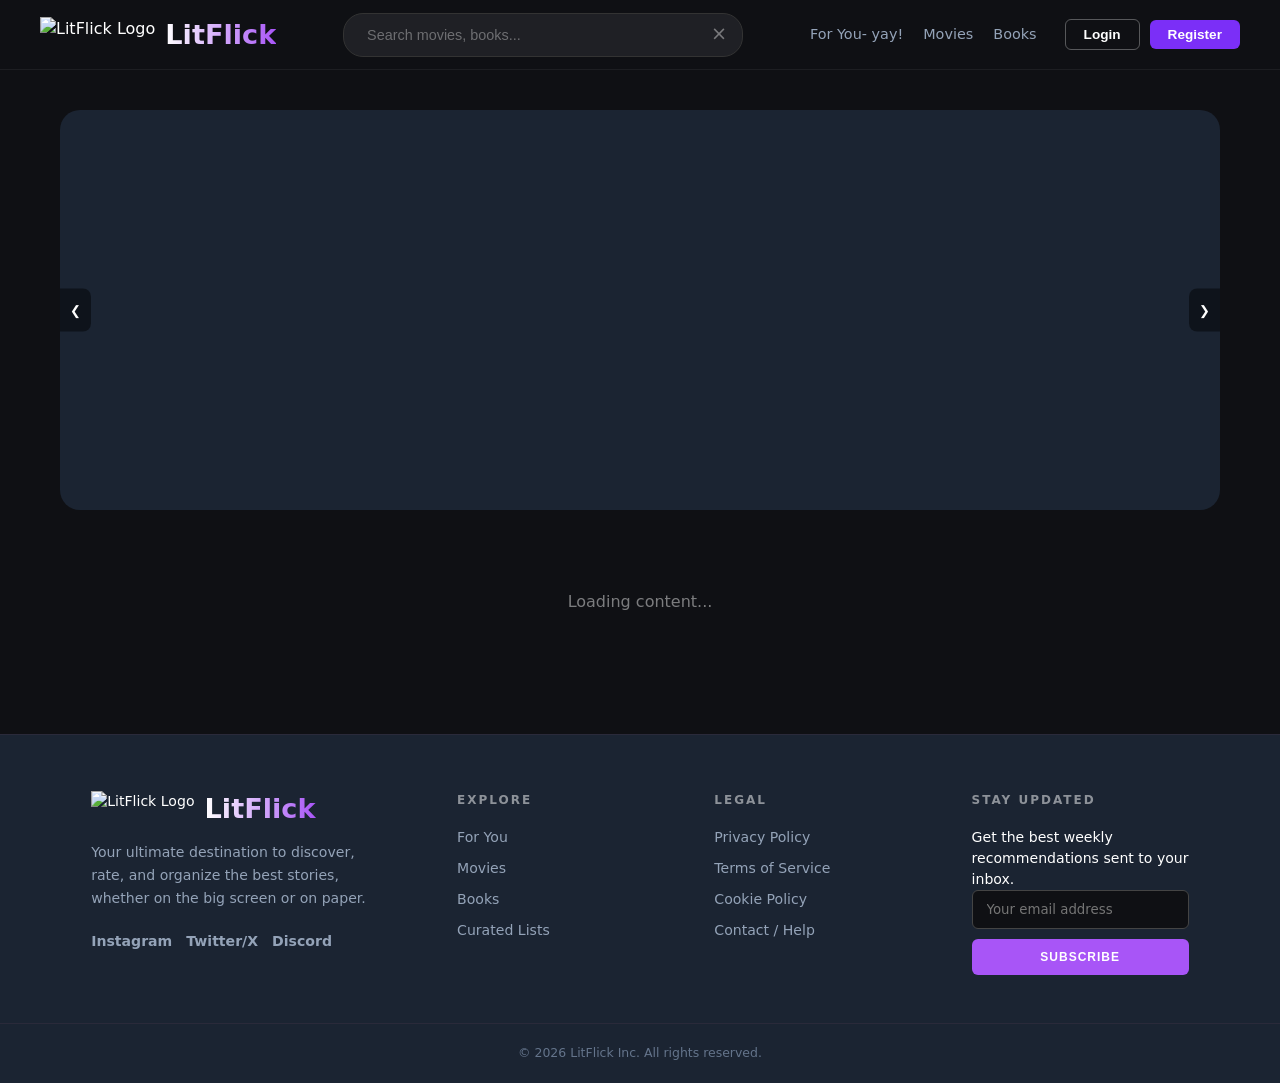
==== frontend/admin.html @ 0432dfc1 "Separated htmls, modified limiters, added js code split tab switching into multiple pages in html as" ====
<!doctype html>
<html lang="en">
  <head>
    <meta charset="UTF-8" />
    <meta name="viewport" content="width=device-width, initial-scale=1.0" />
    <title>LitFlick | Admin</title>
    <link rel="stylesheet" href="style.css" />
  </head>
  <body>
    <header class="main-header">
      <div class="header-left">
        <a href="index.html" class="logo-link"
          ><img src="favicon/icono.png" alt="LitFlick" class="logo-img" />
          <h1 class="logo">LitFlick</h1></a
        >
      </div>
      <div class="header-center">
        <div class="search-container">
          <input
            type="text"
            id="searchInput"
            placeholder="Search..."
            onkeyup="handleSearch()"
          />
          <span id="clearSearch" class="clear-btn" onclick="clearSearchInput()"
            >&times;</span
          >
        </div>
      </div>
      <div class="header-right">
        <nav class="nav-links">
          <a href="recommendations.html" class="nav-item">For You</a>
          <a href="index.html" class="nav-item">Movies</a>
          <a href="books.html" class="nav-item">Books</a>
          <a
            href="admin.html"
            class="nav-item active"
            id="adminNavLink"
            style="color: #a855f7"
            >Admin</a
          >
        </nav>
        <div class="auth-buttons">
          <div class="user-info" id="userInfo">
            <span id="username" style="font-size: 0.9rem"></span>
          </div>
          <button class="btn-outline" id="loginBtn" onclick="showLoginModal()">
            Login
          </button>
          <button
            class="btn-purple"
            id="registerBtn"
            onclick="showRegisterModal()"
          >
            Register
          </button>
          <button
            class="btn-outline"
            id="logoutBtn"
            onclick="logout()"
            style="display: none"
          >
            Logout
          </button>
        </div>
      </div>
    </header>

    <div class="container">
      <div
        id="stats"
        style="margin-bottom: 20px; opacity: 0.6; font-size: 0.9rem"
      ></div>
      <div class="grid" id="content">
        <div class="loading">Loading dashboard...</div>
      </div>
    </div>

    <footer class="site-footer">
      <div class="footer-container">
        <div class="footer-col">
          <a href="index.html" class="logo-link"
            ><img src="favicon/icono.png" alt="LitFlick" class="logo-img" />
            <h1 class="logo">LitFlick</h1></a
          >
        </div>
        <div class="footer-col">
          <h3>Explore</h3>
          <ul class="footer-links">
            <li><a href="recommendations.html">For You</a></li>
            <li><a href="index.html">Movies</a></li>
            <li><a href="books.html">Books</a></li>
          </ul>
        </div>
      </div>
      <div class="footer-bottom">
        <p>&copy; 2026 LitFlick Inc. All rights reserved.</p>
      </div>
    </footer>

    <div class="modal" id="loginModal">
      <div class="modal-content" style="position: relative">
        <span
          onclick="closeModal()"
          style="
            position: absolute;
            top: 10px;
            right: 15px;
            cursor: pointer;
            font-size: 1.5rem;
            opacity: 0.5;
          "
          >&times;</span
        >
        <h2 id="modalTitle" style="margin-bottom: 20px">Welcome</h2>
        <form id="authForm" onsubmit="handleAuth(event)">
          <div id="emailGroup" class="hidden" style="margin-bottom: 15px">
            <input
              type="email"
              id="email"
              placeholder="Email"
              class="profile-input"
            />
          </div>
          <input
            type="text"
            id="authUsername"
            placeholder="Username"
            required
            class="profile-input"
            style="margin-bottom: 12px"
          />
          <input
            type="password"
            id="authPassword"
            placeholder="Password"
            required
            class="profile-input"
            style="margin-bottom: 12px"
          />
          <button
            type="submit"
            class="btn-purple"
            style="width: 100%; padding: 12px"
          >
            Continue
          </button>
        </form>
        <p style="text-align: center; margin-top: 14px; font-size: 0.8rem">
          <a onclick="toggleAuthMode()" style="color: #a855f7; cursor: pointer"
            >Switch Login/Register</a
          >
        </p>
      </div>
    </div>
    <div id="logoutModal" class="modal">
      <div class="modal-content logout-modal-box">
        <div class="modal-icon">⚠️</div>
        <h2>Sign Out</h2>
        <p>Are you sure?</p>
        <div class="modal-actions">
          <button class="btn-cancel" onclick="closeLogoutModal()">Cancel</button
          ><button class="btn-confirm-logout" onclick="confirmLogout()">
            Logout
          </button>
        </div>
      </div>
    </div>

    <script src="script.js"></script>
    <script>
      window.onload = async () => {
        await checkAuth();
        if (!currentUser || !currentUser.is_admin) {
          window.location.href = "index.html";
          return;
        }
        showAdminDashboard();
      };
    </script>
  </body>
</html>
---- frontend/style.css ----
/* ============================================================
   LITFLICK — style.css
   Cleaned: removed duplicates, defined CSS variables,
   fixed undefined var() references, removed unused rules.
   ============================================================ */

/* --- DESIGN TOKENS --- */
:root {
  --bg-main:        #0f1014;
  --bg-secondary:   #1b2432;
  --bg-elevated:    #1f2025;
  --accent:         #a855f7;
  --accent-dark:    #7b2ff7;
  --accent-deeper:  #6d28d9;
  --accent-lime:    #c3f73a;
  --text-primary:   #ffffff;
  --text-secondary: #94a3b8;
  --text-muted:     #64748b;
  --border:         rgba(255,255,255,0.06);
  --border-hover:   rgba(168,85,247,0.5);
  --gold:           #ffd700;
  --danger:         #ef4444;
  --success:        #22c55e;
  --radius-sm:      6px;
  --radius-md:      12px;
  --radius-lg:      20px;
  --nav-height:     70px;
}

/* --- RESET --- */
*, *::before, *::after {
  margin: 0;
  padding: 0;
  box-sizing: border-box;
}

::selection {
  background: var(--accent);
  color: white;
}

/* --- BASE --- */
body {
  font-family: "Segoe UI", system-ui, sans-serif;
  background: var(--bg-main);
  color: var(--text-primary);
  min-height: 100vh;
  padding-top: var(--nav-height);
  line-height: 1.5;
}

a {
  color: inherit;
  text-decoration: none;
}

/* --- LAYOUT --- */
.container {
  max-width: 1200px;
  margin: 0 auto;
  padding: 20px;
}

/* --- NAVBAR --- */
.main-header {
  display: flex;
  justify-content: space-between;
  align-items: center;
  padding: 0 40px;
  height: var(--nav-height);
  background: var(--bg-main);
  position: fixed;
  top: 0; left: 0; right: 0;
  z-index: 500;
  border-bottom: 1px solid var(--border);
}

.logo-link {
  display: flex;
  align-items: center;
  gap: 10px;
  text-decoration: none;
}

.logo-img {
  height: 36px;
  width: auto;
}

.logo {
  font-size: 1.7rem;
  font-weight: 800;
  background: linear-gradient(to right, #fff, var(--accent));
  background-clip: text;
  -webkit-background-clip: text;
  -webkit-text-fill-color: transparent;
  line-height: 1;
  margin: 0;
}

.header-center {
  flex: 0 1 400px;
}

.search-container {
  display: flex;
  align-items: center;
  background: var(--bg-elevated);
  border-radius: 20px;
  padding: 5px 15px;
  border: 1px solid #333;
  position: relative;
}

.search-container input {
  background: transparent;
  border: none;
  color: var(--text-secondary);
  padding: 8px;
  width: 100%;
  outline: none;
  font-size: 0.9rem;
}

.search-container input::placeholder {
  color: rgba(255,255,255,0.35);
}

/* Autofill override */
.search-container input:-webkit-autofill,
.search-container input:-webkit-autofill:hover,
.search-container input:-webkit-autofill:focus {
  -webkit-text-fill-color: white;
  -webkit-box-shadow: 0 0 0 1000px var(--bg-elevated) inset;
  transition: background-color 5000s ease-in-out 0s;
}

.clear-btn {
  color: white;
  font-size: 1.2rem;
  cursor: pointer;
  opacity: 0.4;
  margin-left: 8px;
  display: flex;
  align-items: center;
  transition: opacity 0.2s, color 0.2s;
  user-select: none;
}

.clear-btn:hover {
  opacity: 1;
  color: var(--accent);
}

.header-right {
  display: flex;
  align-items: center;
  gap: 28px;
}

.nav-links {
  display: flex;
  gap: 20px;
  align-items: center;
}

.nav-item {
  color: var(--text-secondary);
  font-size: 0.9rem;
  transition: color 0.2s;
  cursor: pointer;
}

.nav-item:hover,
.nav-item.active {
  color: var(--text-primary);
}

.auth-buttons {
  display: flex;
  align-items: center;
  gap: 10px;
}

/* --- BUTTONS --- */
.btn-outline {
  background: transparent;
  border: 1.5px solid rgba(255,255,255,0.3);
  color: white;
  padding: 7px 18px;
  border-radius: var(--radius-sm);
  cursor: pointer;
  font-weight: 600;
  font-size: 0.85rem;
  transition: border-color 0.2s, background 0.2s;
}

.btn-outline:hover {
  border-color: var(--accent);
  background: rgba(168,85,247,0.08);
}

.btn-purple {
  background: var(--accent-dark);
  border: none;
  color: white;
  padding: 7px 18px;
  border-radius: var(--radius-sm);
  cursor: pointer;
  font-weight: 600;
  font-size: 0.85rem;
  transition: background 0.2s;
}

.btn-purple:hover {
  background: var(--accent-deeper);
}

/* --- USER NAV AREA --- */
#userInfo {
  display: none;
  align-items: center;
}

#username {
  display: flex;
  align-items: center;
  gap: 8px;
  color: var(--text-primary);
  font-weight: 500;
}

.nav-avatar {
  width: 30px;
  height: 30px;
  border-radius: 50%;
  object-fit: cover;
  border: 1px solid rgba(255,255,255,0.15);
  background: var(--bg-elevated);
  transition: border-color 0.2s, transform 0.2s;
}

.user-profile-link {
  cursor: pointer;
  display: flex;
  align-items: center;
  gap: 8px;
  transition: opacity 0.2s;
}

.user-profile-link:hover {
  opacity: 0.8;
}

.user-profile-link:hover .nav-avatar {
  border-color: var(--accent);
  transform: scale(1.08);
}

#logoutBtn:hover {
  border-color: var(--accent);
  color: #e6dfee;
  background: rgba(92,43,133,0.4);
}

/* --- HERO CAROUSEL --- */
.hero-carousel {
  position: relative;
  width: 100%;
  height: 400px;
  margin: 20px 0 40px;
  border-radius: var(--radius-lg);
  overflow: hidden;
  background: var(--bg-secondary);
}

#carouselContainer {
  display: flex;
  height: 100%;
  transition: transform 0.5s cubic-bezier(0.25, 1, 0.5, 1);
  will-change: transform;
}

.slide {
  min-width: 100%;
  height: 100%;
  display: flex;
  align-items: center;
  background-color: var(--bg-secondary);
  background-size: cover;
  background-position: center;
  position: relative;
}

.slide::before {
  content: '';
  position: absolute;
  inset: 0;
  background: linear-gradient(90deg, rgba(15,16,20,1) 30%, rgba(15,16,20,0) 100%);
}

.slide-content {
  position: relative;
  z-index: 2;
  padding: 0 60px;
  max-width: 600px;
}

.slide-content h2 {
  font-size: 2.4rem;
  font-weight: 800;
  margin-bottom: 10px;
}

.slide-tag {
  color: var(--accent-lime);
  font-weight: 700;
  text-transform: uppercase;
  font-size: 0.75rem;
  letter-spacing: 1.5px;
  margin-bottom: 10px;
  display: block;
}

.slide-desc {
  font-size: 0.9rem;
  opacity: 0.7;
  line-height: 1.6;
  text-transform: none;
  font-variant: normal;
}

.carousel-btn {
  position: absolute;
  top: 50%;
  transform: translateY(-50%);
  background: rgba(0,0,0,0.45);
  color: white;
  border: none;
  padding: 14px 10px;
  cursor: pointer;
  z-index: 10;
  transition: background 0.2s;
}

.carousel-btn:hover {
  background: rgba(168,85,247,0.4);
}

.prev { left: 0; border-radius: 0 8px 8px 0; }
.next { right: 0; border-radius: 8px 0 0 8px; }

.carousel-dots {
  position: absolute;
  bottom: 16px;
  left: 50%;
  transform: translateX(-50%);
  display: flex;
  gap: 8px;
  z-index: 10;
}

.dot {
  width: 8px;
  height: 8px;
  border-radius: 50%;
  background: rgba(255,255,255,0.3);
  cursor: pointer;
  transition: background 0.2s, transform 0.2s;
}

.dot.active {
  background: var(--accent);
  transform: scale(1.3);
}

/* --- GRID & CARDS --- */
.grid {
  display: grid;
  grid-template-columns: repeat(auto-fill, minmax(200px, 1fr));
  gap: 24px;
  align-items: start;
}

.card {
  background: var(--bg-secondary);
  border-radius: var(--radius-md);
  overflow: hidden;
  position: relative;
  transition: transform 0.25s, border-color 0.25s;
  border: 1px solid var(--border);
  min-height: 380px;
}

.card:hover {
  transform: translateY(-8px);
  border-color: var(--border-hover);
}

.card-image-container {
  width: 100%;
  aspect-ratio: 2 / 3;
  position: relative;
  background: var(--bg-elevated);
}

.card img {
  width: 100%;
  height: 100%;
  object-fit: cover;
  display: block;
}

.rating-badge {
  position: absolute;
  top: 10px;
  right: 10px;
  background: rgba(0,0,0,0.75);
  color: var(--gold);
  padding: 3px 8px;
  border-radius: var(--radius-sm);
  font-weight: 700;
  font-size: 0.75rem;
  backdrop-filter: blur(4px);
}

.card-content {
  padding: 14px;
}

.card-content h3 {
  font-size: 0.9rem;
  margin-bottom: 4px;
  white-space: nowrap;
  overflow: hidden;
  text-overflow: ellipsis;
}

.rating-section {
  border-top: 1px solid var(--border);
  padding-top: 10px;
  margin-top: 8px;
}

.star {
  cursor: pointer;
  transition: transform 0.15s, color 0.15s;
  display: inline-block;
}

.star:hover {
  transform: scale(1.25);
  color: var(--gold) !important;
}

.star.filled {
  color: var(--gold) !important;
  text-shadow: 0 0 6px rgba(255,215,0,0.4);
}

/* --- MODALS --- */
.modal {
  display: none;
  position: fixed;
  inset: 0;
  background: rgba(0,0,0,0.75);
  z-index: 2000;
  align-items: center;
  justify-content: center;
  backdrop-filter: blur(4px);
}

.modal.active {
  display: flex;
}

.modal-content {
  background: var(--bg-secondary);
  padding: 30px;
  border-radius: var(--radius-lg);
  width: 90%;
  max-width: 380px;
  border: 1px solid var(--border);
}

/* Logout modal */
.logout-modal-box {
  max-width: 400px;
  text-align: center;
  padding: 32px !important;
  background: #161b22 !important;
  border: 1px solid #333 !important;
}

.modal-icon { font-size: 2.8rem; margin-bottom: 12px; }
.logout-modal-box h2 { margin-bottom: 8px; }
.logout-modal-box p { opacity: 0.65; margin-bottom: 28px; }

.modal-actions {
  display: flex;
  gap: 12px;
  justify-content: center;
}

.btn-cancel {
  background: transparent;
  border: 1px solid #444;
  color: white;
  padding: 10px 24px;
  border-radius: var(--radius-sm);
  cursor: pointer;
  font-weight: 600;
  transition: border-color 0.2s;
}

.btn-cancel:hover { border-color: #888; }

.btn-confirm-logout {
  background: #7e50a1;
  border: none;
  color: white;
  padding: 10px 24px;
  border-radius: var(--radius-sm);
  cursor: pointer;
  font-weight: 600;
  transition: background 0.2s, transform 0.2s;
}

.btn-confirm-logout:hover {
  background: #6d2e8a;
  transform: scale(1.04);
}

/* --- PROFILE INPUTS --- */
.profile-input {
  width: 100%;
  padding: 11px 14px;
  background: var(--bg-main);
  border: 1px solid #333;
  color: white;
  border-radius: var(--radius-sm);
  outline: none;
  font-size: 0.9rem;
  transition: border-color 0.2s;
}

.profile-input:focus {
  border-color: var(--accent);
}

#avatarInput { display: none; }

/* --- RECOMMENDATION UNLOCK CTA --- */
.auth-cta-container {
  grid-column: 1 / -1;
  display: flex;
  flex-direction: column;
  align-items: center;
  justify-content: center;
  text-align: center;
  padding: 80px 20px;
  background: rgba(255,255,255,0.02);
  border-radius: var(--radius-lg);
  border: 1px solid rgba(168,85,247,0.12);
  margin: 40px 0;
}

.auth-cta-container h2 {
  font-size: 2.6rem;
  font-weight: 800;
  margin-bottom: 16px;
  background: linear-gradient(to right, #fff, var(--accent));
  background-clip: text;
  -webkit-background-clip: text;
  -webkit-text-fill-color: transparent;
}

.auth-cta-container p {
  color: var(--text-secondary);
  max-width: 440px;
  line-height: 1.65;
  margin-bottom: 36px;
  font-size: 1.05rem;
}

.btn-cta-login {
  background: linear-gradient(135deg, var(--accent) 0%, #7e22ce 100%);
  color: white;
  padding: 15px 38px;
  font-size: 0.95rem;
  font-weight: 700;
  border: none;
  border-radius: var(--radius-md);
  cursor: pointer;
  text-transform: uppercase;
  letter-spacing: 1.5px;
  box-shadow: 0 4px 20px rgba(168,85,247,0.35);
  transition: transform 0.25s, box-shadow 0.25s, background 0.25s;
}

.btn-cta-login:hover {
  transform: translateY(-3px);
  box-shadow: 0 8px 28px rgba(168,85,247,0.55);
}

/* --- FOOTER --- */
.site-footer {
  background: var(--bg-secondary);
  padding: 56px 0 20px;
  margin-top: 60px;
  border-top: 1px solid #2a2a3a;
  font-size: 0.88rem;
}

.footer-container {
  max-width: 1200px;
  margin: 0 auto;
  padding: 0 4%;
  display: flex;
  flex-wrap: wrap;
  justify-content: space-between;
  gap: 40px;
}

.footer-col { flex: 1; min-width: 180px; }
.footer-col:first-child { flex: 1.5; }

.footer-desc {
  color: var(--text-secondary);
  line-height: 1.65;
  margin: 14px 0 20px;
  max-width: 280px;
}

.footer-col h3 {
  color: var(--text-primary);
  margin-bottom: 18px;
  font-size: 0.75rem;
  text-transform: uppercase;
  letter-spacing: 2px;
  opacity: 0.5;
}

.footer-links { list-style: none; }
.footer-links li { margin-bottom: 10px; }

.footer-links a,
.social-link {
  color: var(--text-secondary);
  text-decoration: none;
  transition: color 0.2s, transform 0.2s;
  display: inline-block;
}

.footer-links a:hover,
.social-link:hover {
  color: var(--accent);
  transform: translateX(4px);
}

.social-icons {
  display: flex;
  gap: 14px;
  font-weight: 600;
}

.newsletter-form {
  display: flex;
  flex-direction: column;
  gap: 10px;
}

.newsletter-form input {
  padding: 11px 14px;
  border-radius: var(--radius-sm);
  border: 1px solid #444;
  background: var(--bg-main);
  color: white;
  font-family: inherit;
  outline: none;
}

.newsletter-form input:focus { border-color: var(--accent); }

.newsletter-form button {
  padding: 11px;
  border-radius: var(--radius-sm);
  border: none;
  background: var(--accent);
  color: white;
  font-weight: 700;
  cursor: pointer;
  text-transform: uppercase;
  font-size: 0.75rem;
  letter-spacing: 1px;
  transition: background 0.2s;
}

.newsletter-form button:hover { background: #7214c7; }

.footer-bottom {
  text-align: center;
  margin-top: 48px;
  padding-top: 20px;
  border-top: 1px solid #2a2a3a;
  color: var(--text-muted);
  font-size: 0.78rem;
}

/* --- UTILS --- */
.loading {
  text-align: center;
  padding: 40px;
  opacity: 0.45;
  grid-column: 1 / -1;
}

.hidden { display: none; }
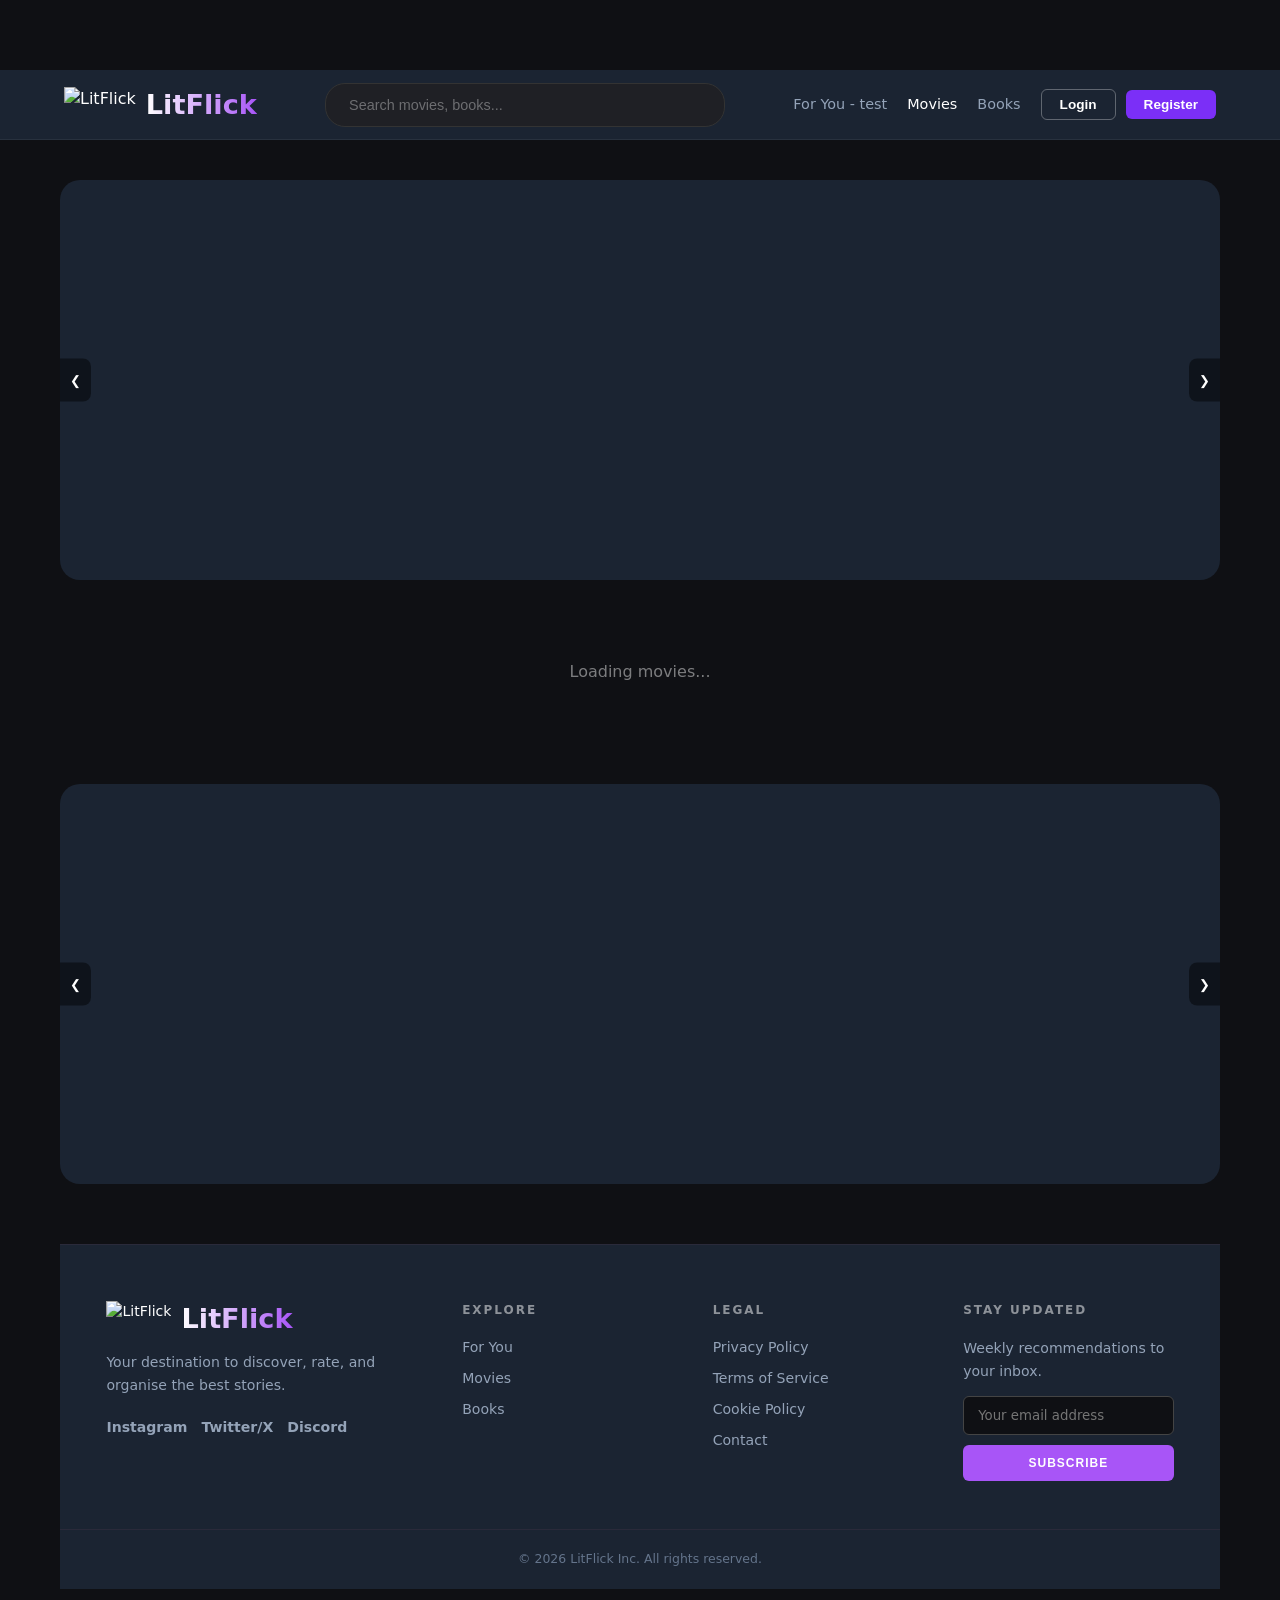
==== commit da8aa9e8: "resp" ====
--- a/frontend/admin.html
+++ b/frontend/admin.html
@@ -26,6 +26,11 @@
             >&times;</span
           >
         </div>
+      </div>
+      <div class="hamburger" id="hamburger-menu">
+        <span></span>
+        <span></span>
+        <span></span>
       </div>
       <div class="header-right">
         <nav class="nav-links">
--- a/frontend/style.css
+++ b/frontend/style.css
@@ -66,13 +66,21 @@
   display: flex;
   justify-content: space-between;
   align-items: center;
-  padding: 0 40px;
+  
   height: var(--nav-height);
-  background: var(--bg-main);
+  
   position: fixed;
   top: 0; left: 0; right: 0;
   z-index: 500;
   border-bottom: 1px solid var(--border);
+
+  background-color: #1b2432 !important;
+    
+    
+    
+    padding: 10px 5%;
+    width: 100%;
+    box-sizing: border-box;
 }
 
 .logo-link {
@@ -716,3 +724,218 @@
 }
 
 .hidden { display: none; }
+
+/* --- BASE STYLES FOR MOBILE FUNCTIONALITY --- */
+
+/* Ensures the header acts as the anchor for the mobile drawer */
+.main-header {
+    display: flex;
+    justify-content: space-between;
+    align-items: center;
+    position: sticky;
+    top: 0;
+    z-index: 1000;
+    background: #1b2432;
+    padding: 15px 5%;
+}
+
+.header-right {
+    display: flex;
+    align-items: center;
+    gap: 20px;
+}
+
+/* Hamburger Icon */
+.hamburger {
+    display: none;
+    flex-direction: column;
+    gap: 5px;
+    cursor: pointer;
+    z-index: 1001;
+    padding: 10px;
+}
+
+.hamburger span {
+    width: 25px;
+    height: 3px;
+    background-color: white;
+    border-radius: 2px;
+    transition: 0.3s;
+}
+
+/* Hidden by default on desktop */
+.mobile-only-search {
+    display: none;
+}
+
+/* --- RESPONSIVE DESIGN --- */
+
+/* Hamburger Icon */
+.hamburger {
+    display: none;
+    flex-direction: column;
+    gap: 5px;
+    cursor: pointer;
+    z-index: 1001;
+    padding: 10px;
+}
+
+.hamburger span {
+    width: 25px;
+    height: 3px;
+    background-color: white;
+    border-radius: 2px;
+    transition: 0.3s;
+}
+
+/* Tablet & Mobile (992px and down) */
+@media (max-width: 1070px) {
+    .hamburger {
+        display: flex;
+    }
+
+    .header-center {
+        flex: 0 1 200px; /* Shorter search bar */
+    }
+
+    .header-right {
+        position: fixed;
+        top: 0;
+        right: -280px; /* Hidden by default */
+        width: 280px;
+        height: 100vh;
+        background: #1b2432;
+        flex-direction: column;
+        justify-content: flex-start;
+        
+        
+        gap: 40px;
+        transition: 0.4s cubic-bezier(0.4, 0, 0.2, 1);
+        box-shadow: -10px 0 30px rgba(0,0,0,0.5);
+        z-index: 1000;
+
+
+        
+        align-items: center;      /* Centers items horizontally */
+        text-align: center;       /* Centers text inside items */
+        padding: 80px 30px 40px;  /* Adjust padding if needed */
+    
+    }
+
+    .header-right.active {
+        right: 0;
+    }
+
+    .nav-links {
+        flex-direction: column;
+        gap: 25px;
+        width: 100%;
+    }
+
+    .nav-item {
+        font-size: 1.2rem;
+        display: block;
+        width: 100%;
+    }
+
+    .auth-buttons {
+        display: flex;
+        flex-direction: column;
+        align-items: center;    /* Centers the buttons and user-info block */
+        width: 100%;
+        gap: 20px;
+        border-top: 1px solid rgba(255, 255, 255, 0.1);
+        padding-top: 25px;
+        margin-top: 10px;
+    }
+
+    #userInfo {
+        margin-bottom: 20px;
+    }
+
+    /* Animation for Hamburger to X */
+    .hamburger.open span:nth-child(1) { transform: rotate(45deg) translate(5px, 6px); }
+    .hamburger.open span:nth-child(2) { opacity: 0; }
+    .hamburger.open span:nth-child(3) { transform: rotate(-45deg) translate(5px, -6px); }
+
+    /* Hero Carousel adjustment */
+    .hero-carousel { height: 300px; }
+    .slide-content h2 { font-size: 1.8rem; }
+    .slide-content { padding: 0 30px; }
+}
+
+/* Phones (600px and down) */
+@media (max-width: 600px) {
+    .main-header { padding: 10px 20px; }    
+    .logo { font-size: 1.4rem; }
+    .logo-img { height: 30px; }
+
+    .header-right {
+        justify-content: flex-start;
+        align-items: center;      /* Centers items horizontally */
+        text-align: center;       /* Centers text inside items */
+        flex-direction: column;
+        padding: 80px 25px 40px;  /* Adjust padding if needed */
+        gap: 10px;
+    }
+
+    .nav-links {
+        display: flex;
+        flex-direction: column;
+        align-items: center;      /* Centers links horizontally */        
+        width: 100%;
+        gap: 15px;
+    }
+
+    .nav-item {
+        width: 100%;
+        font-size: 1.2rem;
+    }
+
+    .header-center { display: none; } /* Hide search or move it to menu */
+
+    .grid {
+        grid-template-columns: repeat(2, 1fr); /* 2 items per row on mobile */
+        gap: 15px;
+    }
+
+    .hero-carousel { height: 250px; }
+    .slide-desc { display: none !important; } /* Hide desc on very small screens */
+
+    .auth-buttons {
+        display: flex;
+        flex-direction: column;
+        align-items: center;
+        width: 100%;
+        gap: 15px;
+        border-top: 1px solid rgba(255, 255, 255, 0.1);
+        padding-top: 20px;
+        margin-top: 10px; /* Separates the logout section from the links */
+    }
+}
+
+
+/* By default, the menu search bar is hidden. */
+.mobile-only-search {
+    display: none;
+}
+
+/* When the screen is smaller than 600px */
+@media (max-width: 600px) {
+    /* 1. We hide the search bar that's in the center of the header */
+    header > .header-center {
+        display: none !important;
+    }
+
+    /* 2. We show the search bar that is inside the hamburger menu. */
+    .mobile-only-search {
+        display: block;
+        width: 100%;
+        margin-bottom: 5px; /* Space before 'For You' */
+    }
+
+    .mobile-only-search .search-container {
+        width: 100%;
+        background: #0f1014;        
+    }
+}
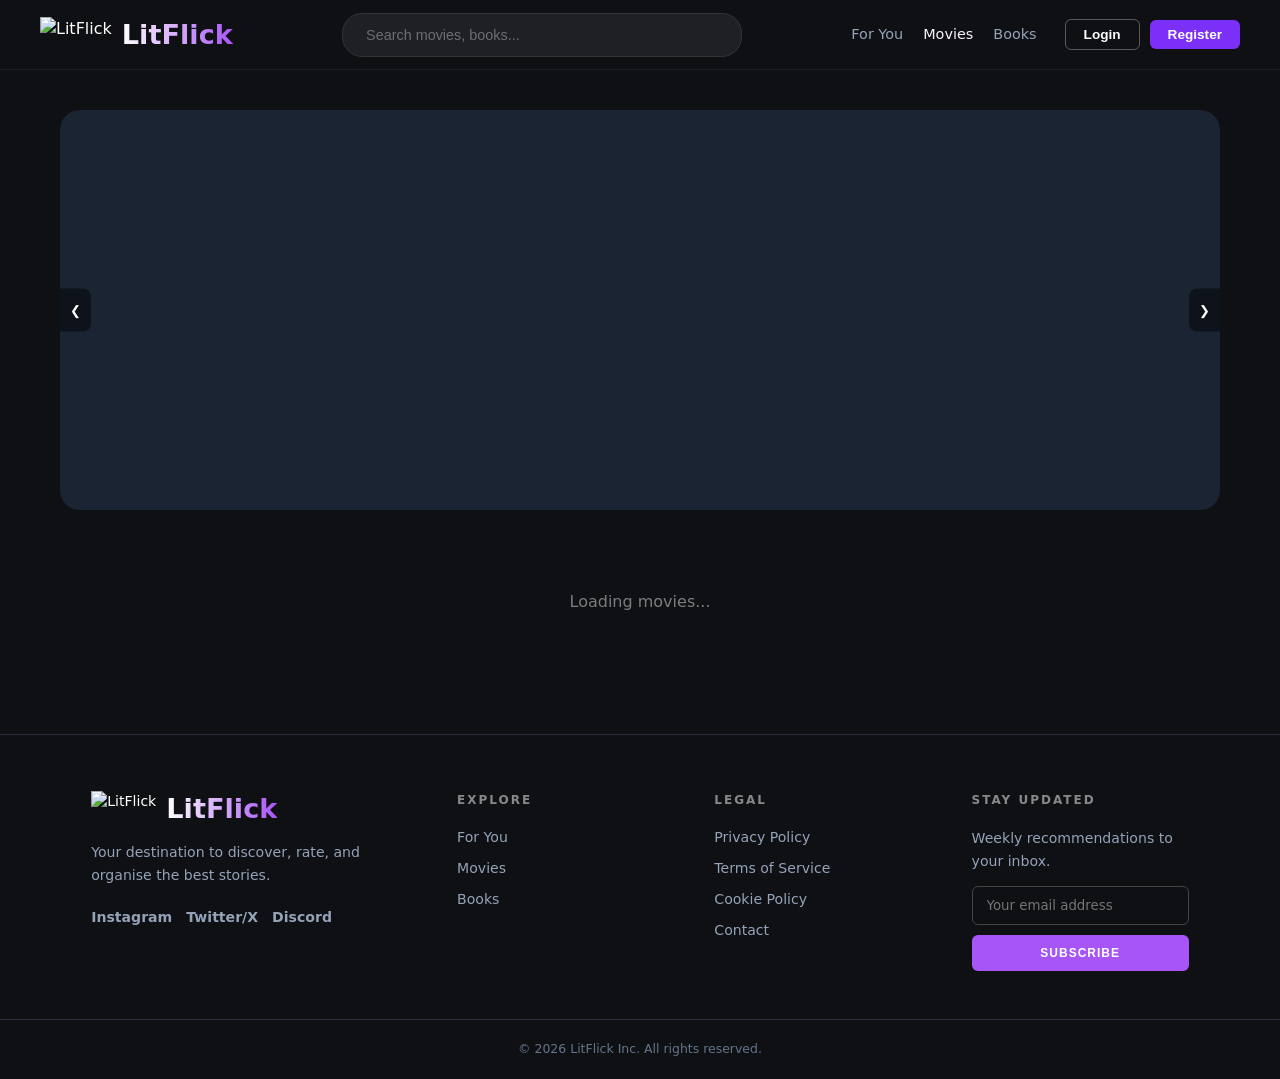
==== commit 6fd1b8be: "responsive design, added hamburger menu." ====
--- a/frontend/admin.html
+++ b/frontend/admin.html
@@ -9,17 +9,18 @@
   <body>
     <header class="main-header">
       <div class="header-left">
-        <a href="index.html" class="logo-link"
-          ><img src="favicon/icono.png" alt="LitFlick" class="logo-img" />
-          <h1 class="logo">LitFlick</h1></a
-        >
+        <a href="index.html" class="logo-link">
+          <img src="favicon/icono.png" alt="LitFlick" class="logo-img" />
+          <h1 class="logo">LitFlick</h1>
+        </a>
       </div>
+      
       <div class="header-center">
         <div class="search-container">
           <input
             type="text"
             id="searchInput"
-            placeholder="Search..."
+            placeholder="Search movies, books..."
             onkeyup="handleSearch()"
           />
           <span id="clearSearch" class="clear-btn" onclick="clearSearchInput()"
@@ -27,11 +28,7 @@
           >
         </div>
       </div>
-      <div class="hamburger" id="hamburger-menu">
-        <span></span>
-        <span></span>
-        <span></span>
-      </div>
+      
       <div class="header-right">
         <nav class="nav-links">
           <a href="recommendations.html" class="nav-item">For You</a>
@@ -39,9 +36,9 @@
           <a href="books.html" class="nav-item">Books</a>
           <a
             href="admin.html"
-            class="nav-item active"
+            class="nav-item"
             id="adminNavLink"
-            style="color: #a855f7"
+            style="display: none; color: #a855f7"
             >Admin</a
           >
         </nav>
@@ -69,6 +66,10 @@
           </button>
         </div>
       </div>
+
+      <button class="hamburger-btn" id="hamburgerBtn" onclick="toggleMenu()">
+        &#9776;
+      </button>
     </header>
 
     <div class="container">
--- a/frontend/style.css
+++ b/frontend/style.css
@@ -66,21 +66,13 @@
   display: flex;
   justify-content: space-between;
   align-items: center;
-  
+  padding: 0 40px;
   height: var(--nav-height);
-  
+  background: var(--bg-main);
   position: fixed;
   top: 0; left: 0; right: 0;
   z-index: 500;
   border-bottom: 1px solid var(--border);
-
-  background-color: #1b2432 !important;
-    
-    
-    
-    padding: 10px 5%;
-    width: 100%;
-    box-sizing: border-box;
 }
 
 .logo-link {
@@ -613,10 +605,10 @@
 
 /* --- FOOTER --- */
 .site-footer {
-  background: var(--bg-secondary);
+  background: var(--bg-main); /* Matches the body background color */
   padding: 56px 0 20px;
   margin-top: 60px;
-  border-top: 1px solid #2a2a3a;
+  border-top: 1px solid #2a2a3a; /* Subtle line to separate from main content */
   font-size: 0.88rem;
 }
 
@@ -725,217 +717,183 @@
 
 .hidden { display: none; }
 
-/* --- BASE STYLES FOR MOBILE FUNCTIONALITY --- */
-
-/* Ensures the header acts as the anchor for the mobile drawer */
-.main-header {
+/* ============================================================
+  RESPONSIVE DESIGN & HAMBURGER MENU
+   ============================================================ */
+
+/* --- HAMBURGER BUTTON --- */
+.hamburger-btn {
+  display: none;
+  background: transparent; 
+  border: none;            
+  color: white;
+  font-size: 2rem;
+  cursor: pointer;
+  z-index: 1000;
+  padding: 5px;
+  margin-left: auto;
+}
+
+/* --- TABLETS (< 1070px) --- */
+@media (max-width: 1070px) {
+  
+  .main-header {
+    padding: 0 20px;
+  }
+
+  .hamburger-btn {
+    display: block;
+  }
+
+  .header-center {
+    position: absolute;
+    left: 50%;
+    transform: translateX(-50%);
+    width: 40vw; 
+    max-width: 320px; 
+    min-width: 200px; 
+    margin: 0;
+  }
+
+  /* 1. Menu container styling */
+  .header-right {
+    position: fixed;
+    top: var(--nav-height);
+    right: -100%;
+    width: 280px; /* Slightly wider to give items breathing room */
+    height: calc(100vh - var(--nav-height));
+    background: var(--bg-elevated);
+    flex-direction: column;
+    align-items: stretch; /* Stretch all items to full width */
+    padding: 20px;
+    border-left: 1px solid var(--border);
+    box-shadow: -5px 0 25px rgba(0,0,0,0.4); /* Shadow to give it depth */
+    transition: right 0.3s ease-in-out;
+    z-index: 999;
+  }
+
+  /* 2. Navigation Links styling */
+  .nav-links {
+    flex-direction: column;
+    align-items: stretch;
+    width: 100%;
+    gap: 8px; 
+    margin-bottom: 20px;
+    padding-bottom: 20px;
+    border-bottom: 1px solid var(--border); 
+  }
+
+  .nav-item {
+    padding: 12px 16px;
+    border-radius: var(--radius-sm);
+    font-size: 1.05rem;
+    font-weight: 500;
+    text-align: center; 
+  }
+
+  .nav-item:hover, 
+  .nav-item.active {
+    background: rgba(168,85,247,0.1); 
+    color: var(--accent);
+  }
+
+  /* 3. Auth and User styling */
+  .auth-buttons {
+    flex-direction: column;
+    align-items: stretch;
+    width: 100%;
+    gap: 15px;
+  }
+
+  #userInfo {
+    padding: 12px 16px;
+    background: var(--bg-main);
+    border-radius: var(--radius-sm);
+    border: 1px solid var(--border);
     display: flex;
-    justify-content: space-between;
+    justify-content: center; /* Centers the inner content */
     align-items: center;
-    position: sticky;
-    top: 0;
-    z-index: 1000;
-    background: #1b2432;
-    padding: 15px 5%;
-}
-
-.header-right {
-    display: flex;
+  }
+
+  /* Groups the avatar and text together in the dead center */
+  #userInfo .user-profile-link {
+    width: 100%;
+    display: flex !important;
+    justify-content: center !important; 
     align-items: center;
-    gap: 20px;
-}
-
-/* Hamburger Icon */
-.hamburger {
+    gap: 10px !important; /* Space between the avatar and username */
+  }
+
+  #userInfo .nav-avatar {
+    position: static; /* Removes any absolute positioning */
+    margin: 0;
+  }
+
+  /* Removes the invisible box trick from before */
+  #userInfo .user-profile-link::after {
     display: none;
-    flex-direction: column;
-    gap: 5px;
-    cursor: pointer;
-    z-index: 1001;
-    padding: 10px;
-}
-
-.hamburger span {
-    width: 25px;
-    height: 3px;
-    background-color: white;
-    border-radius: 2px;
-    transition: 0.3s;
-}
-
-/* Hidden by default on desktop */
-.mobile-only-search {
-    display: none;
-}
-
-/* --- RESPONSIVE DESIGN --- */
-
-/* Hamburger Icon */
-.hamburger {
-    display: none;
-    flex-direction: column;
-    gap: 5px;
-    cursor: pointer;
-    z-index: 1001;
-    padding: 10px;
-}
-
-.hamburger span {
-    width: 25px;
-    height: 3px;
-    background-color: white;
-    border-radius: 2px;
-    transition: 0.3s;
-}
-
-/* Tablet & Mobile (992px and down) */
-@media (max-width: 1070px) {
-    .hamburger {
-        display: flex;
-    }
-
-    .header-center {
-        flex: 0 1 200px; /* Shorter search bar */
-    }
-
-    .header-right {
-        position: fixed;
-        top: 0;
-        right: -280px; /* Hidden by default */
-        width: 280px;
-        height: 100vh;
-        background: #1b2432;
-        flex-direction: column;
-        justify-content: flex-start;
-        
-        
-        gap: 40px;
-        transition: 0.4s cubic-bezier(0.4, 0, 0.2, 1);
-        box-shadow: -10px 0 30px rgba(0,0,0,0.5);
-        z-index: 1000;
-
-
-        
-        align-items: center;      /* Centers items horizontally */
-        text-align: center;       /* Centers text inside items */
-        padding: 80px 30px 40px;  /* Adjust padding if needed */
-    
-    }
-
-    .header-right.active {
-        right: 0;
-    }
-
-    .nav-links {
-        flex-direction: column;
-        gap: 25px;
-        width: 100%;
-    }
-
-    .nav-item {
-        font-size: 1.2rem;
-        display: block;
-        width: 100%;
-    }
-
-    .auth-buttons {
-        display: flex;
-        flex-direction: column;
-        align-items: center;    /* Centers the buttons and user-info block */
-        width: 100%;
-        gap: 20px;
-        border-top: 1px solid rgba(255, 255, 255, 0.1);
-        padding-top: 25px;
-        margin-top: 10px;
-    }
-
-    #userInfo {
-        margin-bottom: 20px;
-    }
-
-    /* Animation for Hamburger to X */
-    .hamburger.open span:nth-child(1) { transform: rotate(45deg) translate(5px, 6px); }
-    .hamburger.open span:nth-child(2) { opacity: 0; }
-    .hamburger.open span:nth-child(3) { transform: rotate(-45deg) translate(5px, -6px); }
-
-    /* Hero Carousel adjustment */
-    .hero-carousel { height: 300px; }
-    .slide-content h2 { font-size: 1.8rem; }
-    .slide-content { padding: 0 30px; }
-}
-
-/* Phones (600px and down) */
+  }
+
+  .auth-buttons button {
+    width: 100%;
+    padding: 12px; 
+  }
+
+  .main-header.menu-open .header-right {
+    right: 0;
+  }
+  
+  .hero-carousel { height: 320px; }
+  .slide-content { padding: 0 40px; }
+}
+
+/* --- SMARTPHONES (< 600px) --- */
 @media (max-width: 600px) {
-    .main-header { padding: 10px 20px; }    
-    .logo { font-size: 1.4rem; }
-    .logo-img { height: 30px; }
-
-    .header-right {
-        justify-content: flex-start;
-        align-items: center;      /* Centers items horizontally */
-        text-align: center;       /* Centers text inside items */
-        flex-direction: column;
-        padding: 80px 25px 40px;  /* Adjust padding if needed */
-        gap: 10px;
-    }
-
-    .nav-links {
-        display: flex;
-        flex-direction: column;
-        align-items: center;      /* Centers links horizontally */        
-        width: 100%;
-        gap: 15px;
-    }
-
-    .nav-item {
-        width: 100%;
-        font-size: 1.2rem;
-    }
-
-    .header-center { display: none; } /* Hide search or move it to menu */
-
-    .grid {
-        grid-template-columns: repeat(2, 1fr); /* 2 items per row on mobile */
-        gap: 15px;
-    }
-
-    .hero-carousel { height: 250px; }
-    .slide-desc { display: none !important; } /* Hide desc on very small screens */
-
-    .auth-buttons {
-        display: flex;
-        flex-direction: column;
-        align-items: center;
-        width: 100%;
-        gap: 15px;
-        border-top: 1px solid rgba(255, 255, 255, 0.1);
-        padding-top: 20px;
-        margin-top: 10px; /* Separates the logout section from the links */
-    }
-}
-
-
-/* By default, the menu search bar is hidden. */
-.mobile-only-search {
-    display: none;
-}
-
-/* When the screen is smaller than 600px */
-@media (max-width: 600px) {
-    /* 1. We hide the search bar that's in the center of the header */
-    header > .header-center {
-        display: none !important;
-    }
-
-    /* 2. We show the search bar that is inside the hamburger menu. */
-    .mobile-only-search {
-        display: block;
-        width: 100%;
-        margin-bottom: 5px; /* Space before 'For You' */
-    }
-
-    .mobile-only-search .search-container {
-        width: 100%;
-        background: #0f1014;        
-    }
-}
+  
+  /* 1. Hide the logo text ONLY in the header (top bar) */
+  .main-header .logo {
+    display: none; 
+  }
+
+  /* 2. Centered and flexible search bar */
+  .header-center {
+    position: absolute;
+    left: 50%;
+    transform: translateX(-50%);
+    width: 50vw; 
+    min-width: 160px; 
+  }
+
+  /* 3. Menu internal padding adjustment */
+  .header-right {
+    padding-top: 40px; 
+  }
+  
+  /* 4. General Layout and Grid adjustments */
+  .hero-carousel { height: 260px; margin: 10px 0 20px; }
+  .slide-content { padding: 0 20px; }
+  .slide-content h2 { font-size: 1.6rem; }
+  .grid { grid-template-columns: repeat(auto-fill, minmax(140px, 1fr)); gap: 15px; }
+  .card { min-height: auto; }
+  .card-content h3 { font-size: 0.85rem; }
+  .modal-content { padding: 24px 20px; }
+  
+  /* 5. Footer adjustments to center ABSOLUTELY everything */
+  .footer-container { 
+    flex-direction: column; 
+    gap: 32px; 
+    text-align: center; 
+  }
+  
+  .footer-col .logo-link { 
+    justify-content: center; /* Centers the icon and logo text together */
+  }
+  
+  .footer-desc { 
+    margin: 14px auto 20px; /* Centers the description paragraph */
+  }
+  
+  .social-icons { 
+    justify-content: center; /* Centers the social media links */
+  }
+}
